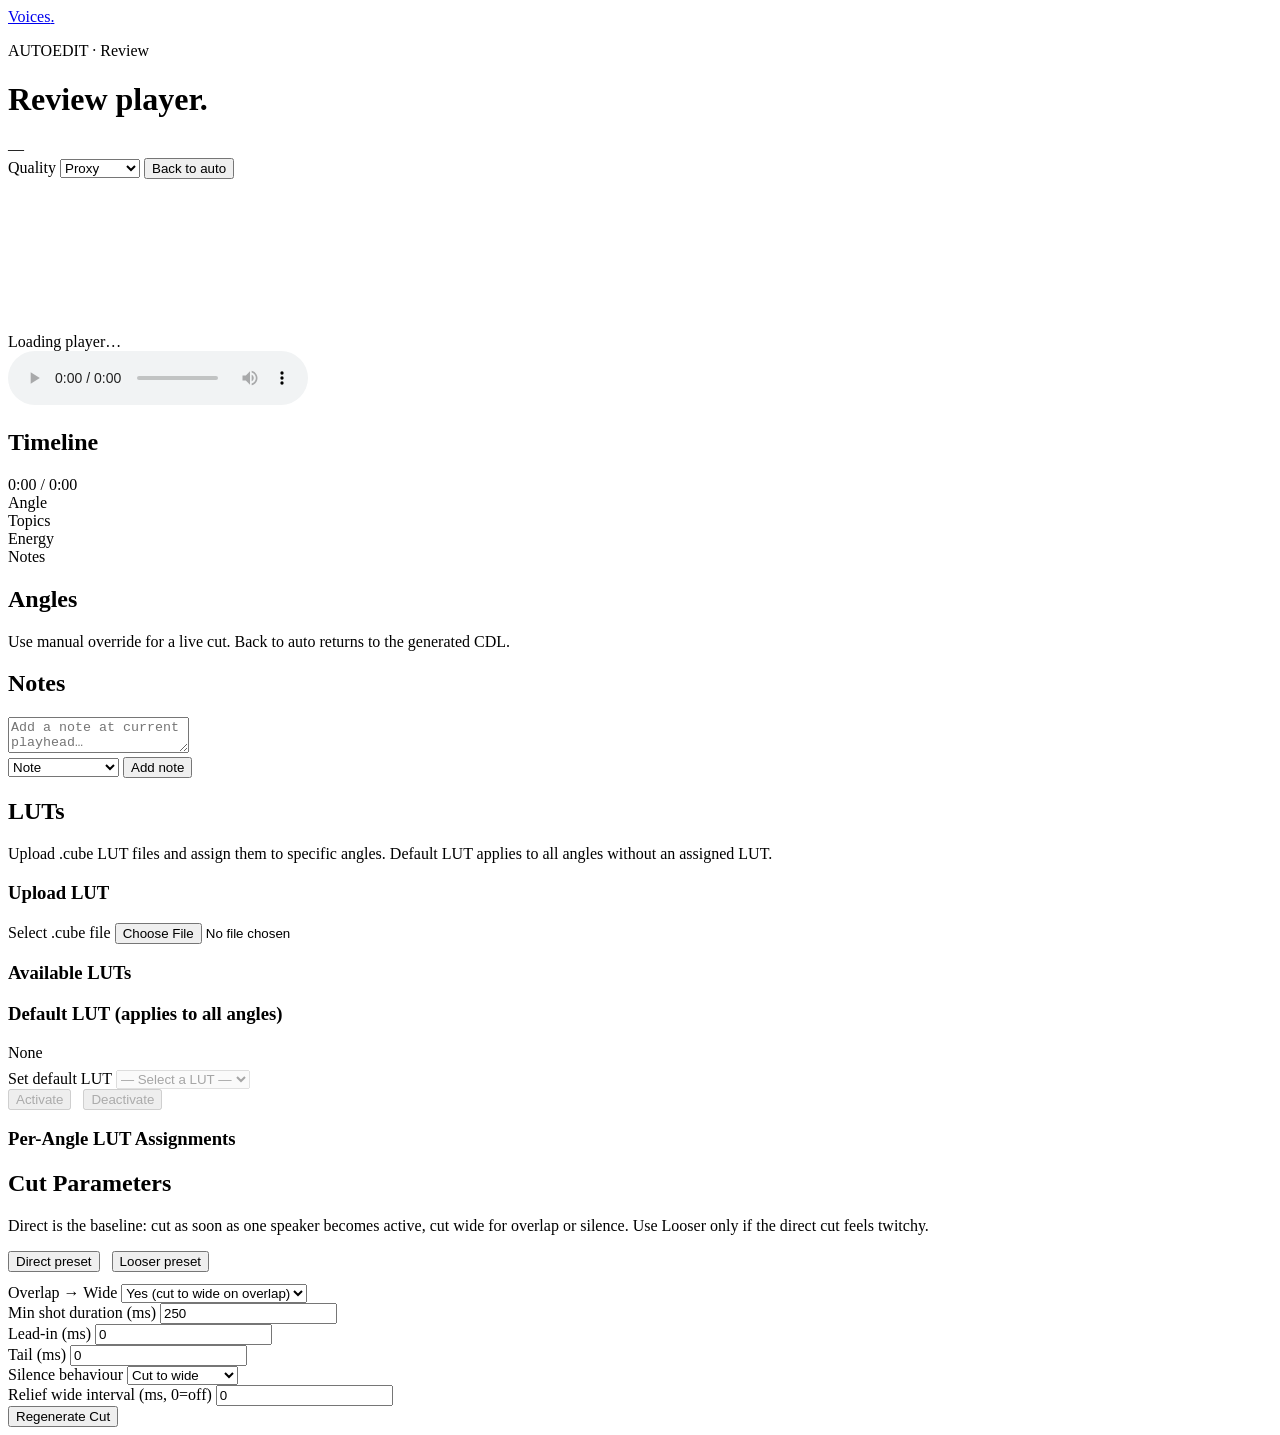
==== src/autoedit/web/index.html @ 1b724d96 "Snapshot current AUTOEDIT state" ====
<!doctype html>
<html lang="en">
  <head>
    <meta charset="utf-8" />
    <meta name="viewport" content="width=device-width, initial-scale=1" />
    <title>Voices · AUTOEDIT Review Player</title>
    <link rel="stylesheet" href="/web/styles.css" />
  </head>
  <body>
    <main class="player-shell">
      <!-- Processing interstitial (shown when project not ready) -->
      <div id="playerProcessing" class="player-processing" hidden>
        <header class="player-header">
          <div>
            <a class="brandmark" href="/">Voices<span class="dot">.</span></a>
            <p class="eyebrow">AUTOEDIT · Processing</p>
            <h1>Preparing your edit.</h1>
          </div>
        </header>
        <p class="processing-summary" id="playerProcessingSummary"></p>
        <div id="playerPipelineTable"></div>
        <p id="playerProcessingActions" style="margin-top:18px"></p>
      </div>

      <!-- Player shell (shown when ready) -->
      <div id="playerShell">
      <header class="player-header">
        <div>
          <a class="brandmark" href="/">Voices<span class="dot">.</span></a>
          <p class="eyebrow">AUTOEDIT · Review</p>
          <h1>Review player.</h1>
        </div>
        <div class="player-controls">
          <div class="current-angle" id="currentAngle">
            <span class="angle-dot" id="angleDot" aria-hidden="true"></span>
            <span class="angle-label-text" id="angleLabel">—</span>
          </div>
          <button id="lutToggle" type="button" class="quiet" style="display:none">LUT OFF</button>
          <label class="ui-label" style="margin:0;width:160px">
            Quality
            <select id="qualitySelect" aria-label="Playback quality">
              <option value="proxy" selected>Proxy</option>
              <option value="proxy_low">Proxy low</option>
            </select>
          </label>
          <button id="backToAutoButton" type="button" class="ghost">Back to auto</button>
          <div class="sync-nudge" id="syncNudge" style="display:none;align-items:center;gap:6px">
            <span class="ui-label" style="margin:0">Sync</span>
            <button id="syncMinus" type="button" class="quiet btn-sm" title="Nudge earlier">−100ms</button>
            <span id="syncOffsetDisplay" class="mono-note" style="min-width:60px;text-align:center">0ms</span>
            <button id="syncPlus" type="button" class="quiet btn-sm" title="Nudge later">+100ms</button>
            <button id="syncSave" type="button" class="ghost btn-sm">Save</button>
          </div>
        </div>
      </header>

      <section class="video-stage" aria-label="Multicam video stage">
        <video id="videoA" class="program-video is-visible" muted playsinline preload="auto"></video>
        <video id="videoB" class="program-video" muted playsinline preload="auto"></video>
        <canvas id="lutCanvas" class="lut-canvas" aria-label="LUT-graded output"></canvas>
        <div id="statusText" class="status-text" role="status">Loading player…</div>
      </section>

      <audio id="programAudio" class="program-audio" controls preload="auto"></audio>

      <section class="timeline-section" aria-label="Metadata timeline">
        <div class="timeline-header">
          <h2>Timeline</h2>
          <span class="timeline-time" id="timelineTime">0:00 / 0:00</span>
        </div>
        <div class="timeline-lanes" id="timelineLanes">
          <div class="timeline-lane" data-lane="cdl">
            <div class="lane-label">Angle</div>
            <div class="lane-track" id="cdlLane"></div>
          </div>
          <div class="timeline-lane" data-lane="topics">
            <div class="lane-label">Topics</div>
            <div class="lane-track" id="topicLane"></div>
          </div>
          <div class="timeline-lane" data-lane="loudness" id="loudnessLane">
            <div class="lane-label">Energy</div>
            <div class="lane-track" id="waveformTrack"></div>
          </div>
          <div class="timeline-lane" data-lane="notes">
            <div class="lane-label">Notes</div>
            <div class="lane-track" id="notesLane"></div>
          </div>
        </div>
        <div class="timeline-scrubber" id="timelineScrubber" role="slider" tabindex="0" aria-label="Timeline position" aria-valuemin="0" aria-valuemax="100" aria-valuenow="0">
          <div class="scrubber-playhead" id="scrubberPlayhead"></div>
        </div>
      </section>

      <div class="grid g2">
        <section class="angle-panel" aria-label="Angle override controls">
          <h2>Angles</h2>
          <p class="mono-note">Use manual override for a live cut. Back to auto returns to the generated CDL.</p>
          <div id="angleButtons" class="angle-buttons"></div>
        </section>

        <section class="notes-panel" aria-label="Review notes">
          <h2>Notes</h2>
          <form id="noteForm" class="note-form" autocomplete="off">
            <textarea id="noteBody" placeholder="Add a note at current playhead…" rows="2" maxlength="10000" required></textarea>
            <div class="note-form-row">
              <select id="noteKind" aria-label="Note kind">
                <option value="note">Note</option>
                <option value="cut_suggestion">Cut suggestion</option>
              </select>
              <button type="submit" id="noteSubmit" class="primary">Add note</button>
            </div>
          </form>
          <ul id="noteList" class="note-list"></ul>
        </section>
      </div>

      <!-- LUT Management Panel -->
      <section class="lut-panel" aria-label="LUT management">
        <h2>LUTs</h2>
        <p class="mono-note">Upload .cube LUT files and assign them to specific angles. Default LUT applies to all angles without an assigned LUT.</p>
        
        <div class="lut-section">
          <h3>Upload LUT</h3>
          <div class="field">
            <label for="lutFile">Select .cube file</label>
            <input type="file" id="lutFile" accept=".cube">
          </div>
          <div id="lutUploadStatus" class="mono-note"></div>
        </div>

        <div class="lut-section">
          <h3>Available LUTs</h3>
          <div id="lutList" class="lut-list"></div>
        </div>

        <div class="lut-section">
          <h3>Default LUT (applies to all angles)</h3>
          <div id="defaultLutDisplay" class="mono-note">None</div>
          <div class="field" style="margin-top:8px">
            <label for="defaultLutSelect">Set default LUT</label>
            <select id="defaultLutSelect" disabled>
              <option value="">— Select a LUT —</option>
            </select>
          </div>
          <div class="lut-actions">
            <button id="activateDefaultLut" type="button" class="primary" disabled>Activate</button>
            <button id="deactivateDefaultLut" type="button" class="ghost" disabled style="margin-left:8px">Deactivate</button>
          </div>
        </div>

        <div class="lut-section">
          <h3>Per-Angle LUT Assignments</h3>
          <div id="angleLutAssignments"></div>
        </div>
      </section>

      <!-- Cut Parameters Panel -->
      <section class="cut-params-panel" aria-label="Cut engine parameters">
        <h2>Cut Parameters</h2>
        <p class="mono-note">Direct is the baseline: cut as soon as one speaker becomes active, cut wide for overlap or silence. Use Looser only if the direct cut feels twitchy.</p>
        <div class="lut-actions" style="margin-bottom:12px">
          <button id="cutPresetDirect" type="button" class="ghost btn-sm">Direct preset</button>
          <button id="cutPresetLooser" type="button" class="ghost btn-sm" style="margin-left:8px">Looser preset</button>
        </div>
        
        <div class="grid g2">
          <div class="field">
            <label for="cutOverlapToWide">Overlap → Wide</label>
            <select id="cutOverlapToWide">
              <option value="true">Yes (cut to wide on overlap)</option>
              <option value="false">No (stay on speaker)</option>
            </select>
          </div>
          <div class="field">
            <label for="cutMinShotMs">Min shot duration (ms)</label>
            <input type="number" id="cutMinShotMs" value="250" min="1" step="50">
          </div>
          <div class="field">
            <label for="cutLeadInMs">Lead-in (ms)</label>
            <input type="number" id="cutLeadInMs" value="0" min="0" step="10">
          </div>
          <div class="field">
            <label for="cutTailMs">Tail (ms)</label>
            <input type="number" id="cutTailMs" value="0" min="0" step="10">
          </div>
          <div class="field">
            <label for="cutSilenceBehaviour">Silence behaviour</label>
            <select id="cutSilenceBehaviour">
              <option value="wide" selected>Cut to wide</option>
              <option value="hold">Hold last angle</option>
            </select>
          </div>
          <div class="field">
            <label for="cutWideIntervalMs">Relief wide interval (ms, 0=off)</label>
            <input type="number" id="cutWideIntervalMs" value="0" min="0" step="1000">
          </div>
        </div>
        <div class="lut-actions">
          <button id="regenerateCutBtn" type="button" class="primary">Regenerate Cut</button>
          <span id="cutRegenStatus" class="mono-note" style="margin-left:12px"></span>
        </div>
      </section>
      </div><!-- end playerShell -->
    </main>

    <script type="module" src="/web/player.js?v=4"></script>
  </body>
</html>
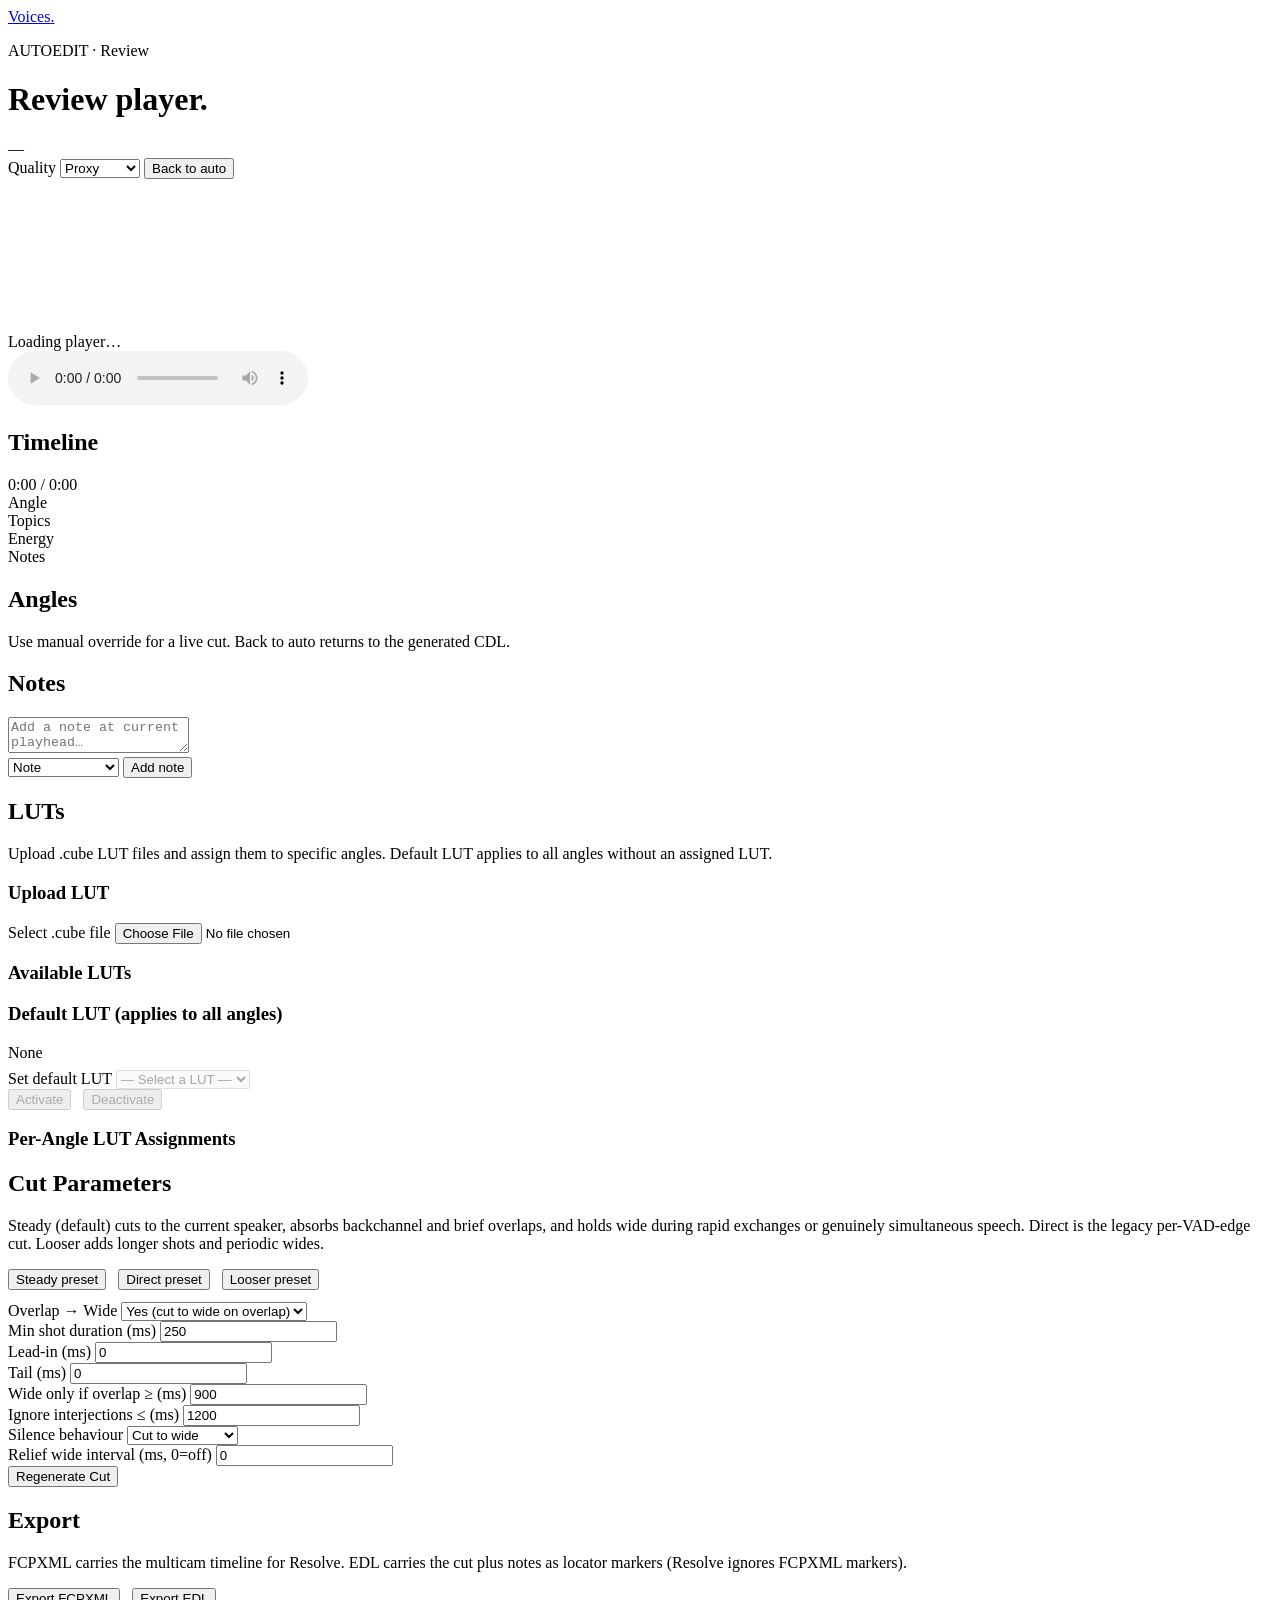
==== commit 1686b740: "Fix export contiguity and pipeline hardening" ====
--- a/src/autoedit/web/index.html
+++ b/src/autoedit/web/index.html
@@ -157,9 +157,10 @@
       <!-- Cut Parameters Panel -->
       <section class="cut-params-panel" aria-label="Cut engine parameters">
         <h2>Cut Parameters</h2>
-        <p class="mono-note">Direct is the baseline: cut as soon as one speaker becomes active, cut wide for overlap or silence. Use Looser only if the direct cut feels twitchy.</p>
+        <p class="mono-note">Steady (default) cuts to the current speaker, absorbs backchannel and brief overlaps, and holds wide during rapid exchanges or genuinely simultaneous speech. Direct is the legacy per-VAD-edge cut. Looser adds longer shots and periodic wides.</p>
         <div class="lut-actions" style="margin-bottom:12px">
-          <button id="cutPresetDirect" type="button" class="ghost btn-sm">Direct preset</button>
+          <button id="cutPresetSteady" type="button" class="ghost btn-sm">Steady preset</button>
+          <button id="cutPresetDirect" type="button" class="ghost btn-sm" style="margin-left:8px">Direct preset</button>
           <button id="cutPresetLooser" type="button" class="ghost btn-sm" style="margin-left:8px">Looser preset</button>
         </div>
         
@@ -184,6 +185,14 @@
             <input type="number" id="cutTailMs" value="0" min="0" step="10">
           </div>
           <div class="field">
+            <label for="cutOverlapMinMs">Wide only if overlap ≥ (ms)</label>
+            <input type="number" id="cutOverlapMinMs" value="900" min="0" step="100">
+          </div>
+          <div class="field">
+            <label for="cutInterjectMaxMs">Ignore interjections ≤ (ms)</label>
+            <input type="number" id="cutInterjectMaxMs" value="1200" min="0" step="100">
+          </div>
+          <div class="field">
             <label for="cutSilenceBehaviour">Silence behaviour</label>
             <select id="cutSilenceBehaviour">
               <option value="wide" selected>Cut to wide</option>
@@ -200,9 +209,20 @@
           <span id="cutRegenStatus" class="mono-note" style="margin-left:12px"></span>
         </div>
       </section>
+
+      <!-- Export Panel -->
+      <section class="cut-params-panel" aria-label="Export controls">
+        <h2>Export</h2>
+        <p class="mono-note">FCPXML carries the multicam timeline for Resolve. EDL carries the cut plus notes as locator markers (Resolve ignores FCPXML markers).</p>
+        <div class="lut-actions">
+          <button id="exportFcpxmlBtn" type="button" class="primary">Export FCPXML</button>
+          <button id="exportEdlBtn" type="button" class="ghost btn-sm" style="margin-left:8px">Export EDL</button>
+          <span id="exportStatus" class="mono-note" style="margin-left:12px"></span>
+        </div>
+      </section>
       </div><!-- end playerShell -->
     </main>
 
-    <script type="module" src="/web/player.js?v=4"></script>
+    <script type="module" src="/web/player.js?v=6"></script>
   </body>
 </html>
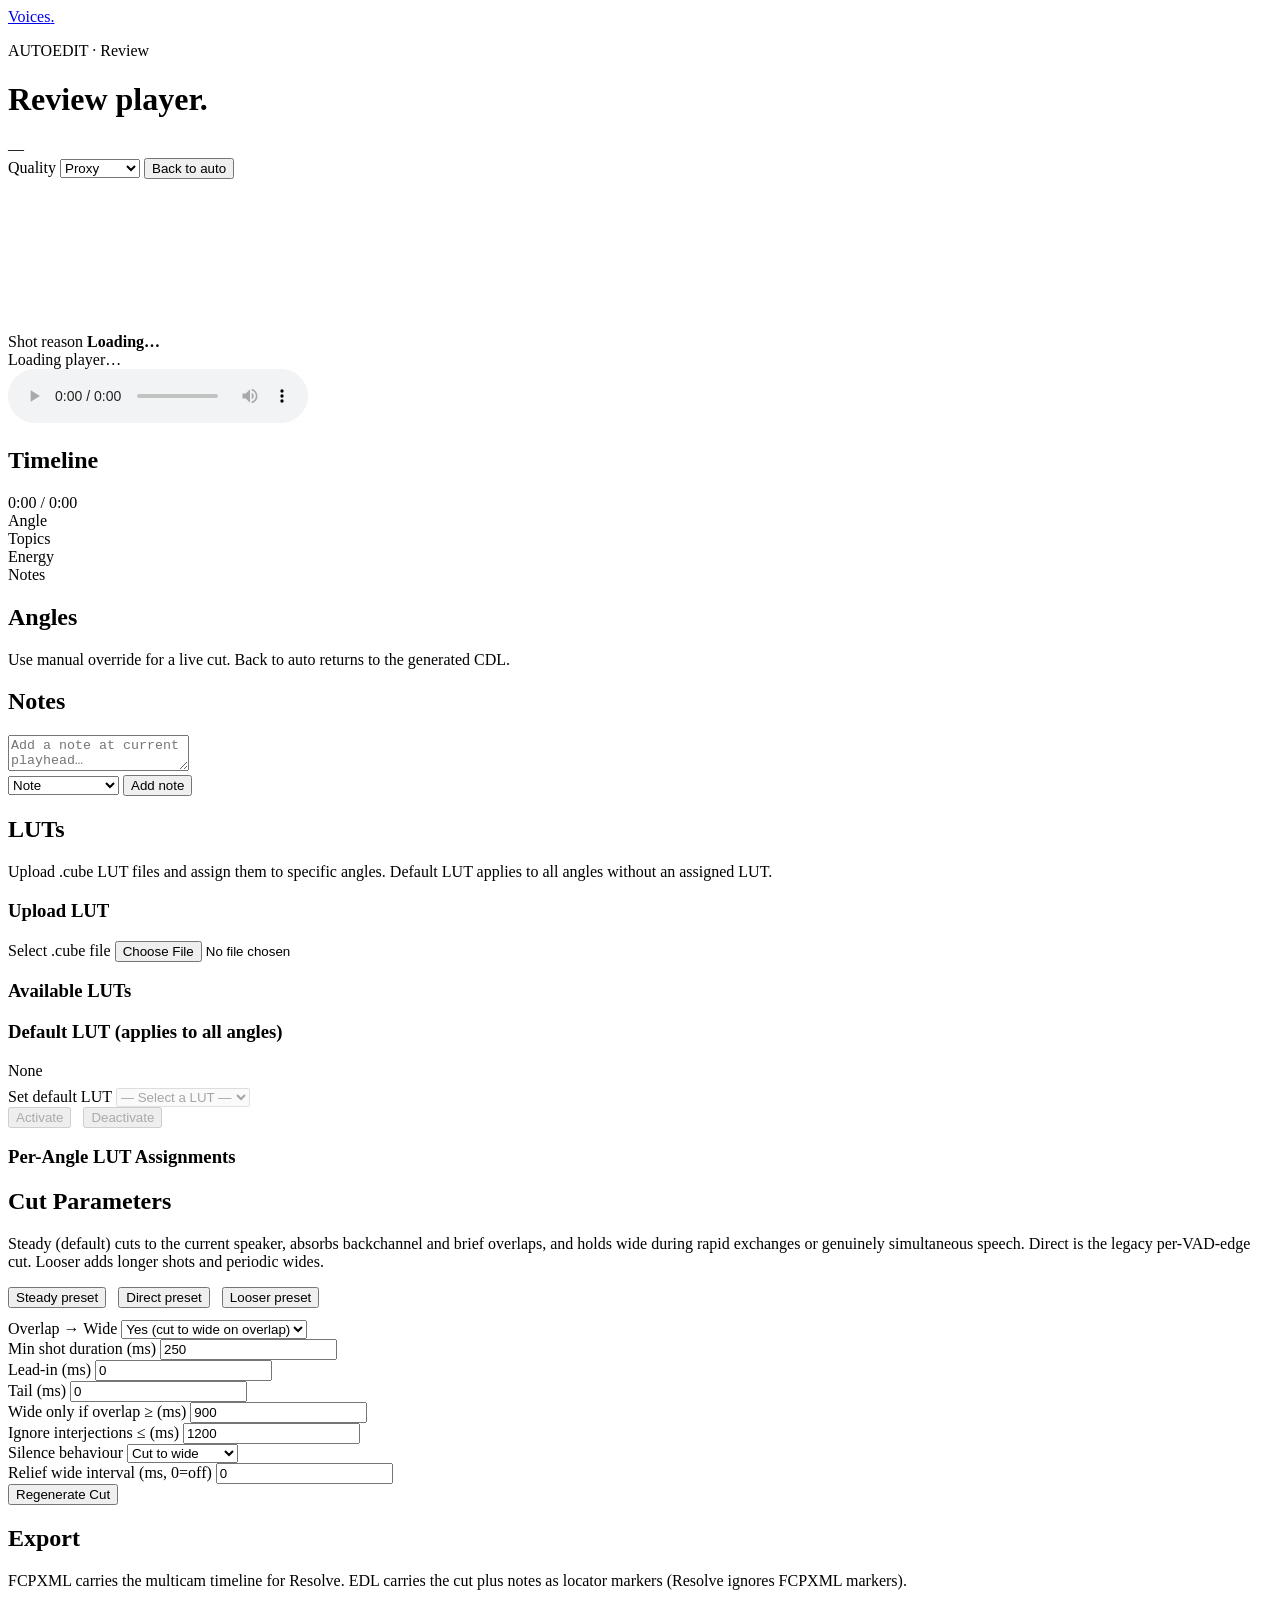
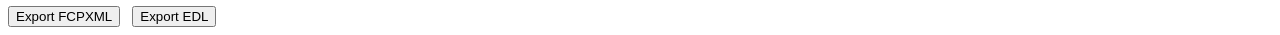
==== commit 2fa22d4d: "feat: add opt-in WhisperX AI pipeline and auditable cuts Add a loopback-only GPU worker, transaction" ====
--- a/src/autoedit/web/index.html
+++ b/src/autoedit/web/index.html
@@ -58,6 +58,11 @@
         <video id="videoA" class="program-video is-visible" muted playsinline preload="auto"></video>
         <video id="videoB" class="program-video" muted playsinline preload="auto"></video>
         <canvas id="lutCanvas" class="lut-canvas" aria-label="LUT-graded output"></canvas>
+        <div id="shotReason" class="shot-reason" data-tone="neutral" aria-live="polite">
+          <span class="shot-reason-kicker">Shot reason</span>
+          <strong id="shotReasonLabel">Loading…</strong>
+          <span id="shotReasonDetail"></span>
+        </div>
         <div id="statusText" class="status-text" role="status">Loading player…</div>
       </section>
 
@@ -223,6 +228,6 @@
       </div><!-- end playerShell -->
     </main>
 
-    <script type="module" src="/web/player.js?v=6"></script>
+    <script type="module" src="/web/player.js?v=7"></script>
   </body>
 </html>
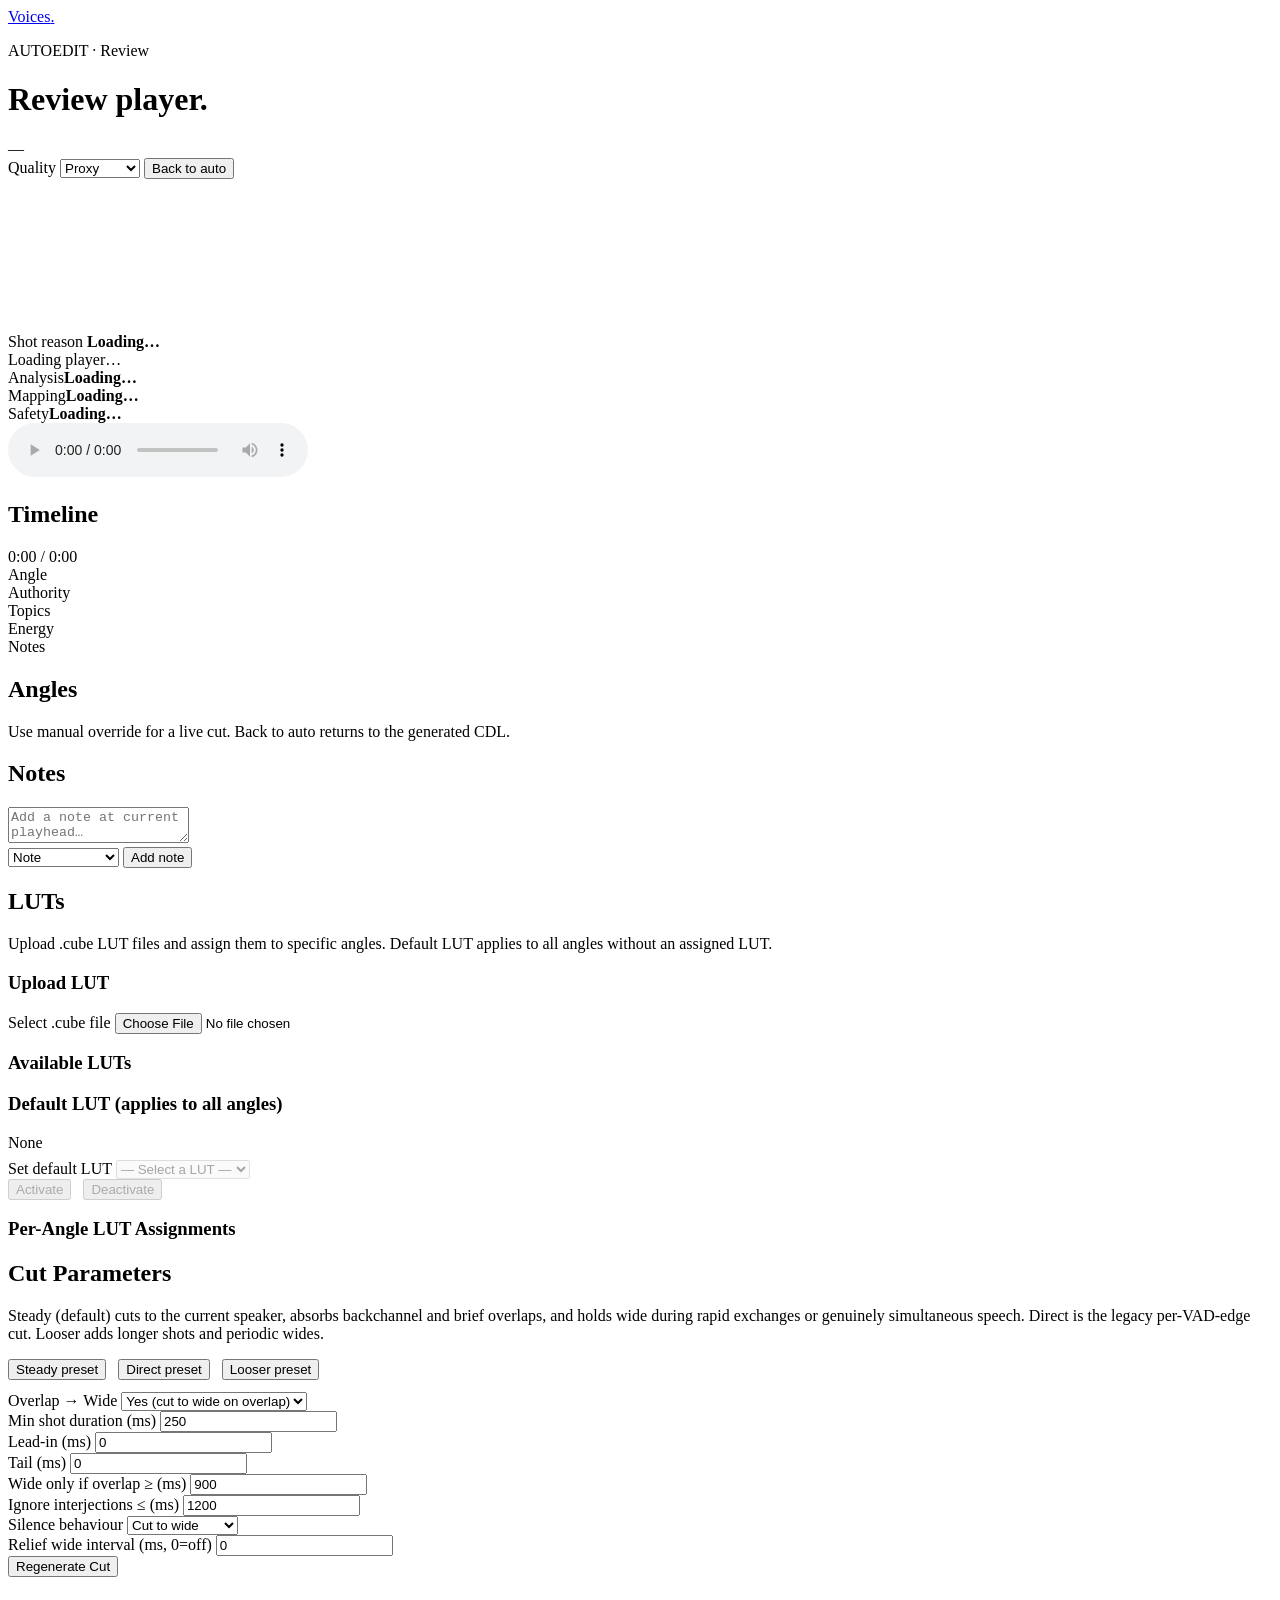
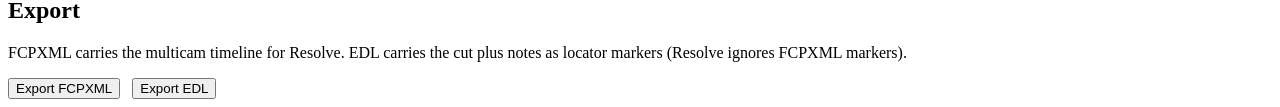
==== commit f2d9d9d4: "fix(ai-gpu-1): render player status and confirmed-only projection" ====
--- a/src/autoedit/web/index.html
+++ b/src/autoedit/web/index.html
@@ -66,6 +66,12 @@
         <div id="statusText" class="status-text" role="status">Loading player…</div>
       </section>
 
+      <section class="analysis-status" aria-label="Analysis authority and safety status" aria-live="polite">
+        <div><span class="analysis-label">Analysis</span><strong id="analysisSource">Loading…</strong></div>
+        <div><span class="analysis-label">Mapping</span><strong id="analysisMapping">Loading…</strong></div>
+        <div><span class="analysis-label">Safety</span><strong id="analysisSafety" data-tone="confirmed">Loading…</strong></div>
+      </section>
+
       <audio id="programAudio" class="program-audio" controls preload="auto"></audio>
 
       <section class="timeline-section" aria-label="Metadata timeline">
@@ -77,6 +83,10 @@
           <div class="timeline-lane" data-lane="cdl">
             <div class="lane-label">Angle</div>
             <div class="lane-track" id="cdlLane"></div>
+          </div>
+          <div class="timeline-lane" data-lane="authority">
+            <div class="lane-label">Authority</div>
+            <div class="lane-track" id="projectedLane" aria-label="Authoritative activity status markers"></div>
           </div>
           <div class="timeline-lane" data-lane="topics">
             <div class="lane-label">Topics</div>
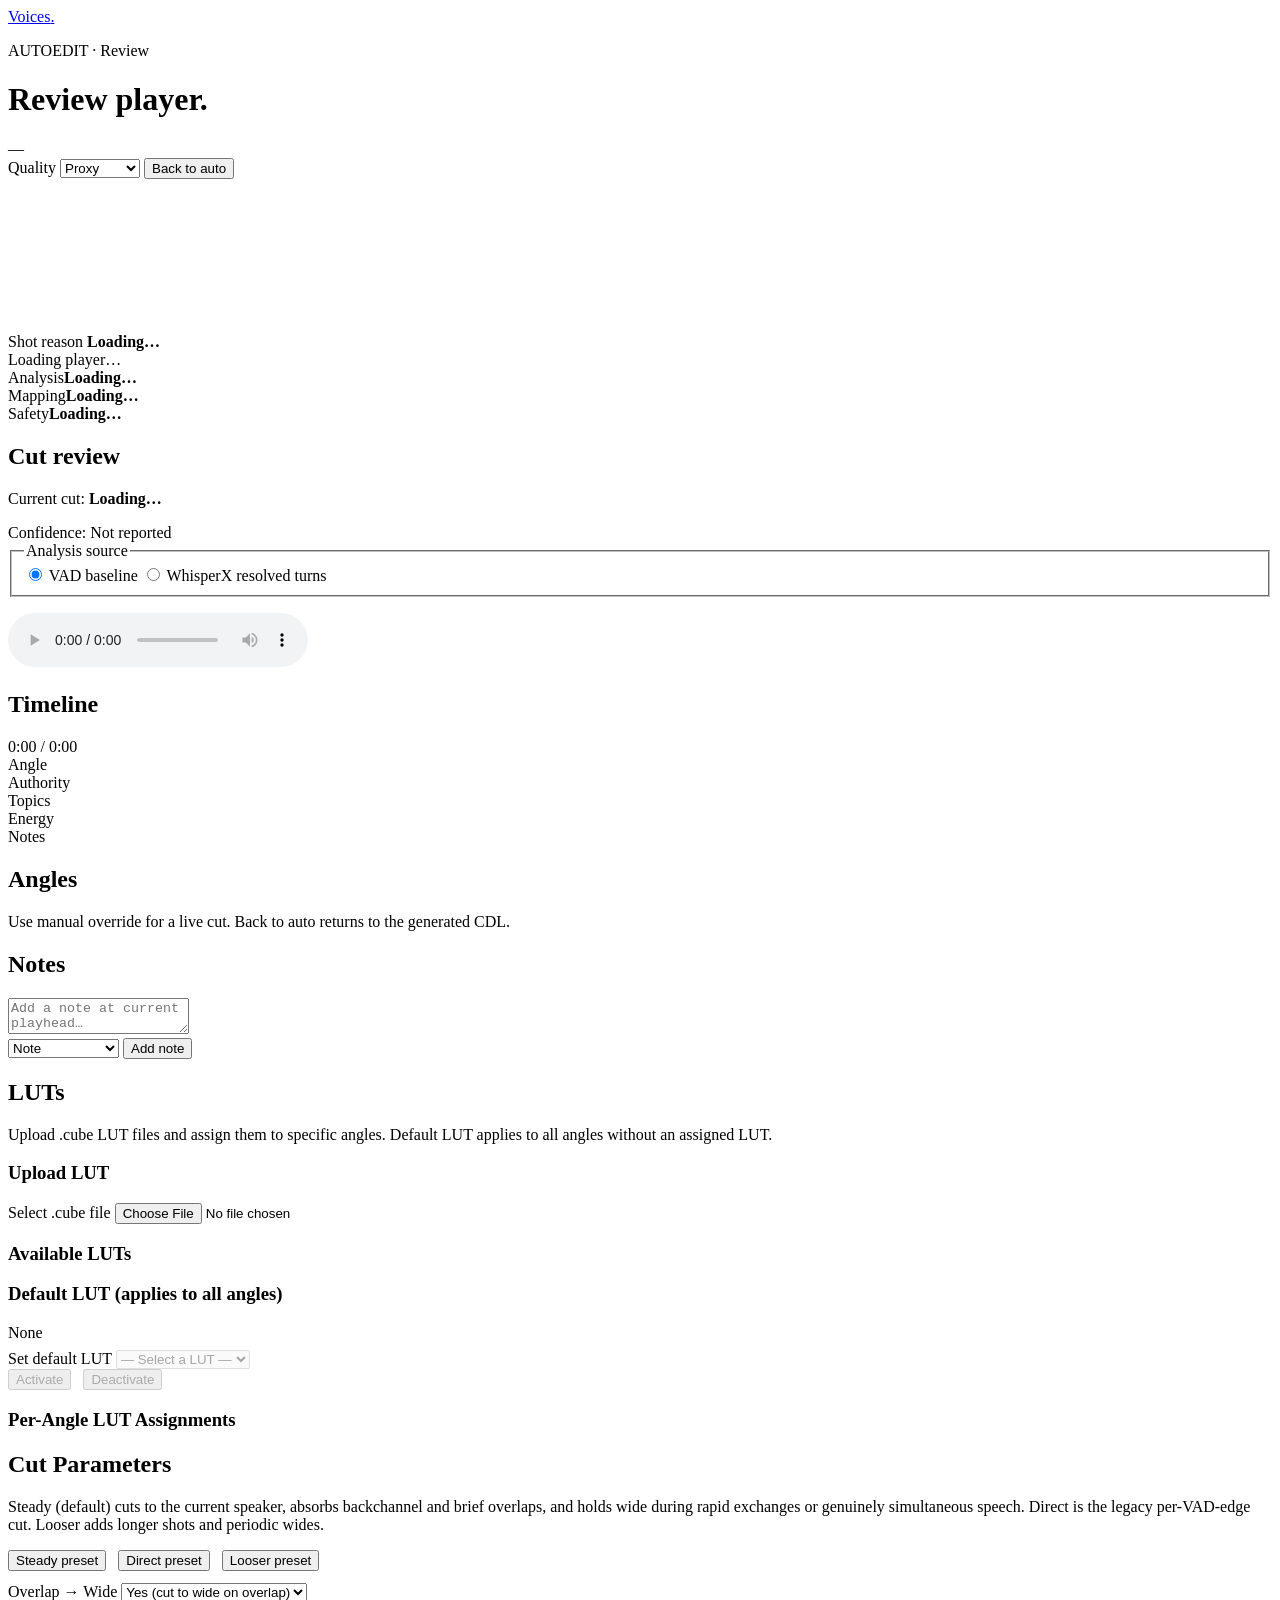
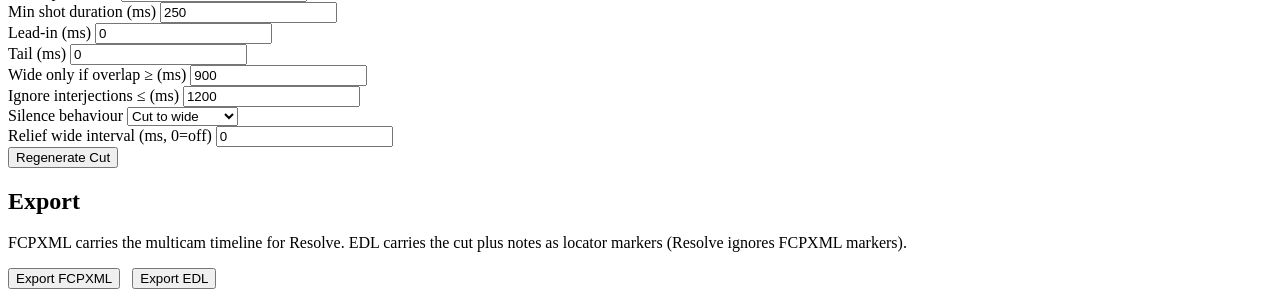
==== commit 48528af2: "P5-C: review-player VAD/WhisperX preview and save (DESIGN_COMPLIANCE_PASS by t_e37a9ca4) All 12 requ" ====
--- a/src/autoedit/web/index.html
+++ b/src/autoedit/web/index.html
@@ -72,6 +72,30 @@
         <div><span class="analysis-label">Safety</span><strong id="analysisSafety" data-tone="confirmed">Loading…</strong></div>
       </section>
 
+      <section class="cut-review-panel" aria-label="Cut source and preview">
+        <div class="cut-review-heading">
+          <div>
+            <h2>Cut review</h2>
+            <p class="mono-note">Current cut: <strong id="currentCutLabel">Loading…</strong></p>
+          </div>
+          <span id="cutConfidence" class="cut-confidence">Confidence: Not reported</span>
+        </div>
+        <fieldset id="cutSourceGroup" class="cut-source-group">
+          <legend>Analysis source</legend>
+          <label><input type="radio" name="analysisSourceChoice" value="vad" checked> <span>VAD baseline</span></label>
+          <label><input type="radio" name="analysisSourceChoice" value="whisperx"> <span>WhisperX resolved turns</span></label>
+          <p id="whisperxDisabledReason" class="mono-note" hidden></p>
+        </fieldset>
+        <div id="cutPreviewBanner" class="cut-preview-banner" role="status" aria-live="polite" hidden>
+          <strong id="cutPreviewText">Previewing candidate — current cut unchanged.</strong>
+          <div class="cut-preview-actions">
+            <button id="saveCutButton" type="button" class="primary">Save this cut</button>
+            <button id="discardCutButton" type="button" class="ghost">Discard preview</button>
+          </div>
+        </div>
+        <p id="cutReviewStatus" class="mono-note" role="status" aria-live="polite"></p>
+      </section>
+
       <audio id="programAudio" class="program-audio" controls preload="auto"></audio>
 
       <section class="timeline-section" aria-label="Metadata timeline">
